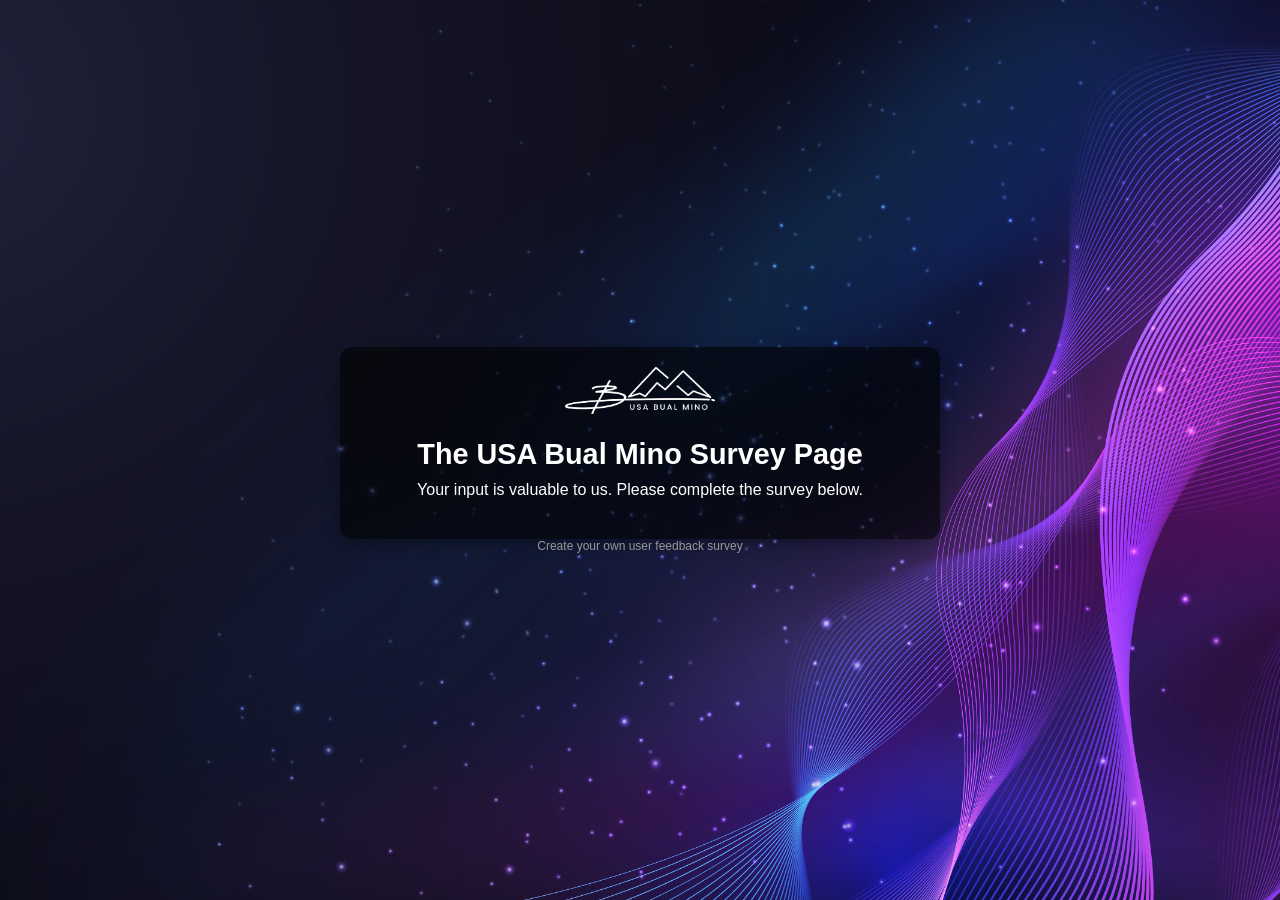
==== index.html @ 13983f92 "Rename Index.html to index.html" ====
<!DOCTYPE html>
<html lang="en">
<head>
    <meta charset="UTF-8">
    <meta name="viewport" content="width=device-width, initial-scale=1.0">
    <title>USA Bual Mino Survey</title>
    <link rel="stylesheet" href="styles.css">
</head>
<body>
    <div class="container">
        <img src="BMLogo.png" alt="USA Bual Mino Logo" class="logo">
        <h1>The USA Bual Mino Survey Page</h1>
        <p>Your input is valuable to us. Please complete the survey below.</p>
    
    </div>

    <script>
        (function(t, e, s, n) {
            var o, a, c;
            t.SMCX = t.SMCX || [];
            e.getElementById(n) || (o = e.getElementsByTagName(s),
            a = o[o.length - 1],
            c = e.createElement(s),
            c.type = "text/javascript",
            c.async = !0,
            c.id = n,
            c.src = "https://widget.surveymonkey.com/collect/website/js/tRaiETqnLgj758hTBazgd5o780mspMPKwElcYRC9bjp_2BZjy2VIRwnr7PS40MAtNE.js",
            a.parentNode.insertBefore(c, a))
        })(window, document, "script", "smcx-sdk");
    </script>
    <a style="font: 12px Helvetica, sans-serif; color: #999; text-decoration: none;" href="https://www.surveymonkey.com">Create your own user feedback survey</a>
</body>
</html>
---- styles.css ----
* {
    margin: 0;
    padding: 0;
    box-sizing: border-box;
    font-family: Arial, sans-serif;
}

body {
    background: url('BMBackground.png') no-repeat center center fixed;
    background-size: cover;
    display: flex;
    align-items: center;
    justify-content: center;
    height: 100vh;
    color: white;
    text-align: center;
    flex-direction: column;
}

.container {
    background: rgba(0, 0, 0, 0.6);
    border-radius: 12px;
    padding: 20px;
    width: 90%;
    max-width: 600px;
    box-shadow: 0 4px 15px rgba(0, 0, 0, 0.3);
}

.logo {
    width: 150px;
    margin: 0 auto 20px;
}

h1 {
    font-size: 1.8rem;
    margin-bottom: 10px;
}

p {
    font-size: 1rem;
    margin-bottom: 20px;
}

.survey-container {
    margin-top: 20px;
}

iframe {
    width: 100%;
    height: 500px;
    border: none;
    border-radius: 8px;
}

@media (max-width: 768px) {
    h1 {
        font-size: 1.5rem;
    }

    iframe {
        height: 400px;
    }
}

@media (max-width: 480px) {
    iframe {
        height: 300px;
    }
}
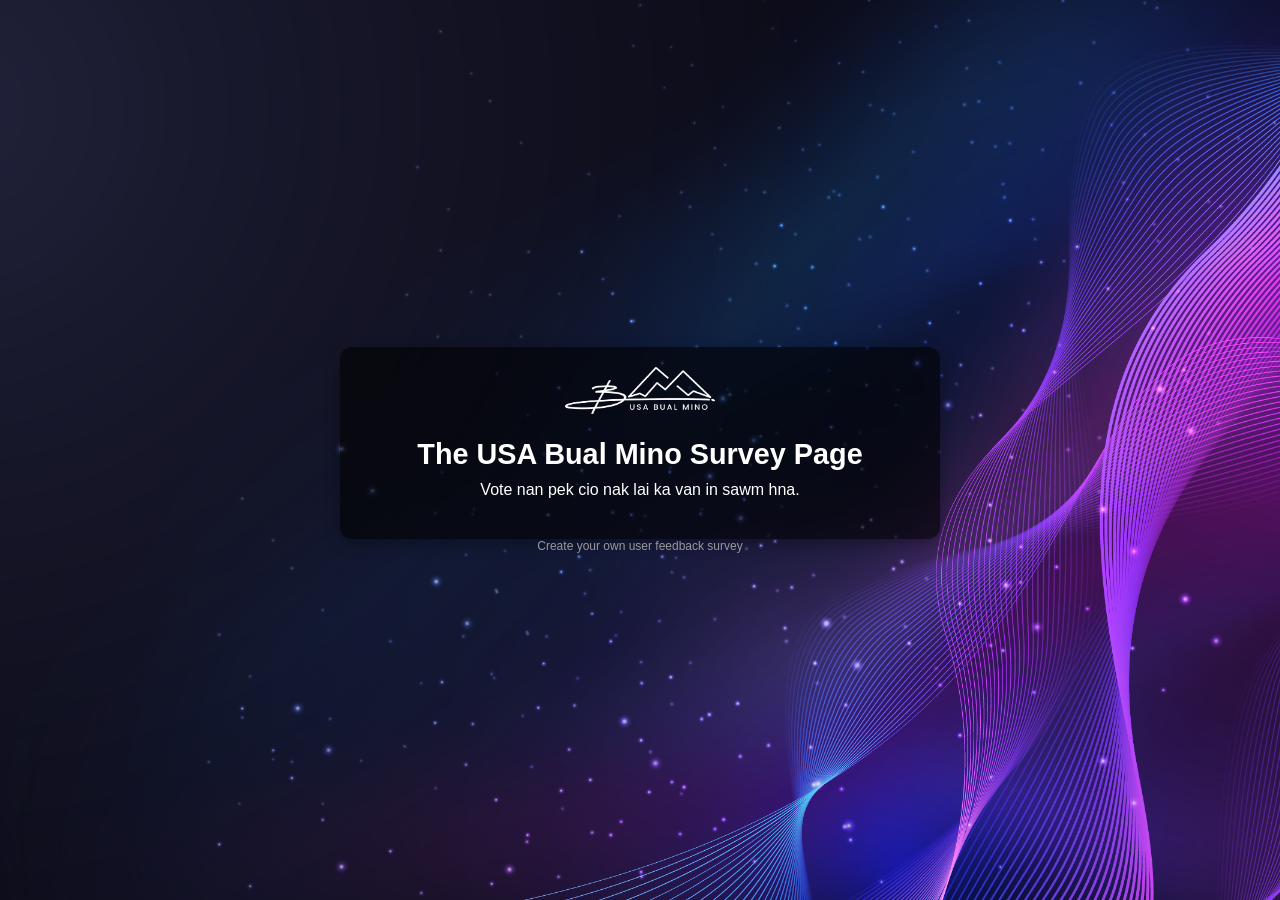
==== commit 6968f232: "Update index.html" ====
--- a/index.html
+++ b/index.html
@@ -10,7 +10,7 @@
     <div class="container">
         <img src="BMLogo.png" alt="USA Bual Mino Logo" class="logo">
         <h1>The USA Bual Mino Survey Page</h1>
-        <p>Your input is valuable to us. Please complete the survey below.</p>
+        <p>Vote nan pek cio nak lai ka van in sawm hna.</p>
     
     </div>
 
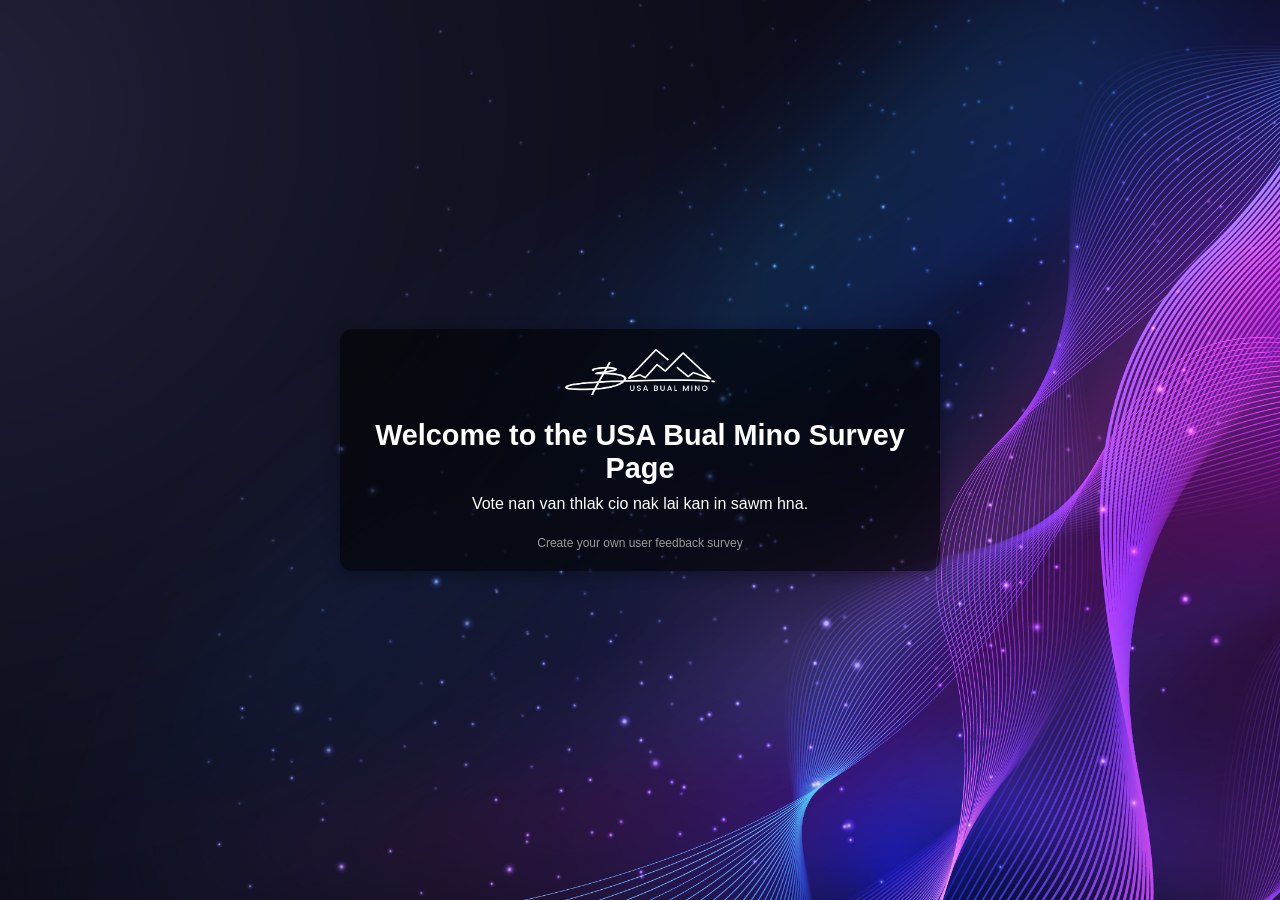
==== commit 726d5e4d: "Update index.html" ====
--- a/index.html
+++ b/index.html
@@ -8,9 +8,10 @@
 </head>
 <body>
     <div class="container">
-        <img src="BMLogo.png" alt="USA Bual Mino Logo" class="logo">
-        <h1>The USA Bual Mino Survey Page</h1>
-        <p>Vote nan pek cio nak lai ka van in sawm hna.</p>
+        <div class="header">
+            <img src="BMLogo.png" alt="USA Bual Mino Logo" class="logo">
+            <h1>Welcome to the USA Bual Mino Survey Page</h1>
+            <p>Vote nan van thlak cio nak lai kan in sawm hna.</p>
     
     </div>
 
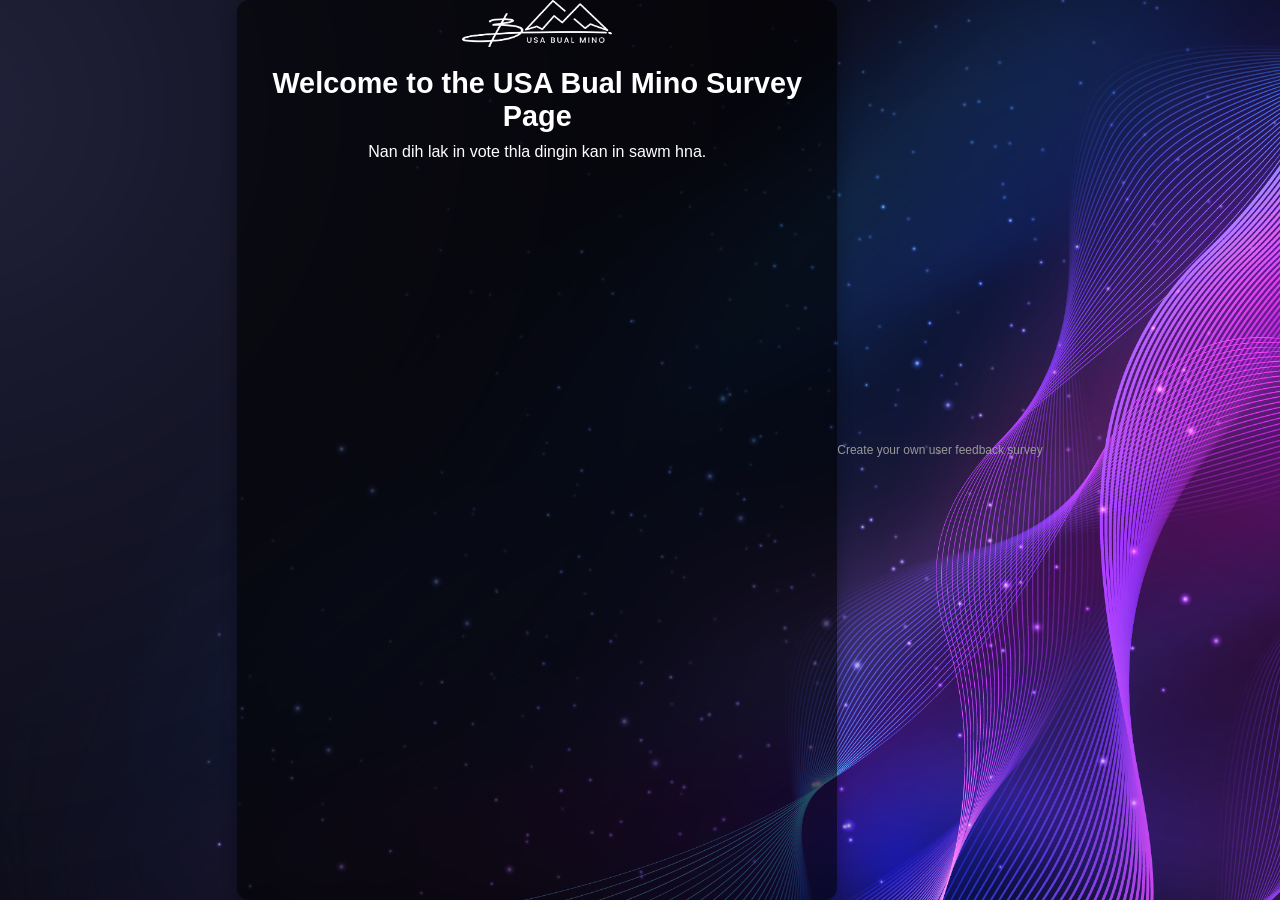
==== commit 97e1844b: "Update index.html" ====
--- a/index.html
+++ b/index.html
@@ -8,11 +8,9 @@
 </head>
 <body>
     <div class="container">
-        <div class="header">
-            <img src="BMLogo.png" alt="USA Bual Mino Logo" class="logo">
-            <h1>Welcome to the USA Bual Mino Survey Page</h1>
-            <p>Vote nan van thlak cio nak lai kan in sawm hna.</p>
-    
+        <img src="BMLogo.png" alt="USA Bual Mino Logo" class="logo">
+        <h1>Welcome to the USA Bual Mino Survey Page</h1>
+        <p>Nan dih lak in vote thla dingin kan in sawm hna.</p>
     </div>
 
     <script>
--- a/styles.css
+++ b/styles.css
@@ -14,16 +14,22 @@
     height: 100vh;
     color: white;
     text-align: center;
-    flex-direction: column;
 }
 
 .container {
-    background: rgba(0, 0, 0, 0.6);
-    border-radius: 12px;
-    padding: 20px;
+    display: flex;
+    flex-direction: column;
+    height: 100%;
     width: 90%;
     max-width: 600px;
     box-shadow: 0 4px 15px rgba(0, 0, 0, 0.3);
+    background: rgba(0, 0, 0, 0.6);
+    border-radius: 12px;
+    overflow: hidden;
+}
+
+.header {
+    padding: 20px;
 }
 
 .logo {
@@ -42,12 +48,15 @@
 }
 
 .survey-container {
-    margin-top: 20px;
+    flex-grow: 1;
+    display: flex;
+    align-items: center;
+    justify-content: center;
 }
 
 iframe {
     width: 100%;
-    height: 500px;
+    height: 100%;
     border: none;
     border-radius: 8px;
 }
@@ -56,14 +65,4 @@
     h1 {
         font-size: 1.5rem;
     }
-
-    iframe {
-        height: 400px;
-    }
 }
-
-@media (max-width: 480px) {
-    iframe {
-        height: 300px;
-    }
-}
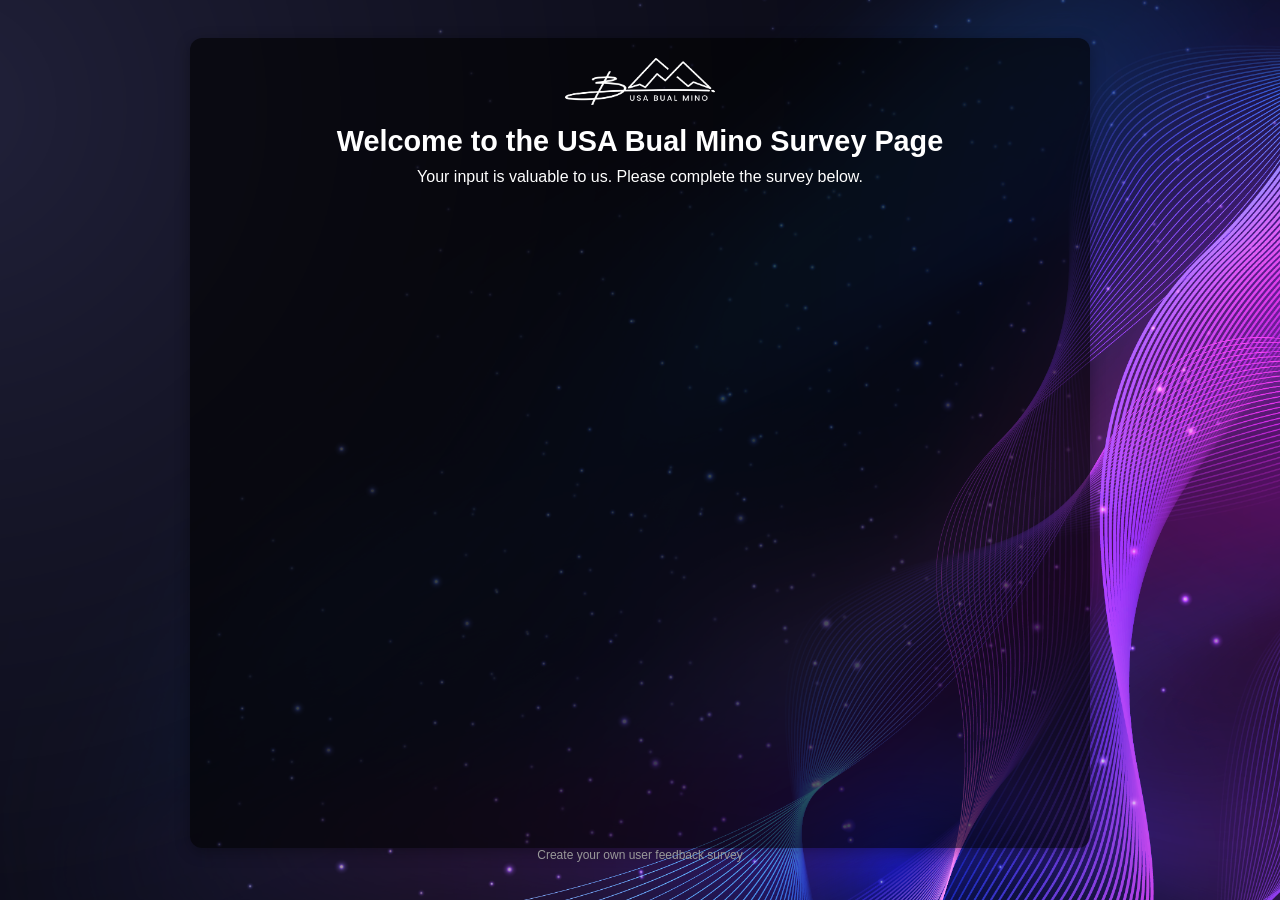
==== commit c9a65023: "Update index.html" ====
--- a/index.html
+++ b/index.html
@@ -10,7 +10,10 @@
     <div class="container">
         <img src="BMLogo.png" alt="USA Bual Mino Logo" class="logo">
         <h1>Welcome to the USA Bual Mino Survey Page</h1>
-        <p>Nan dih lak in vote thla dingin kan in sawm hna.</p>
+        <p>Your input is valuable to us. Please complete the survey below.</p>
+        <div class="survey-container">
+            <iframe src="https://www.surveymonkey.com/embed/your-survey-link"></iframe>
+        </div>
     </div>
 
     <script>
--- a/styles.css
+++ b/styles.css
@@ -14,22 +14,21 @@
     height: 100vh;
     color: white;
     text-align: center;
+    flex-direction: column;
+    overflow: hidden;
 }
 
 .container {
+    background: rgba(0, 0, 0, 0.6);
+    border-radius: 12px;
+    padding: 20px;
+    width: 90%;
+    max-width: 900px;
+    box-shadow: 0 4px 15px rgba(0, 0, 0, 0.3);
+    height: 90vh;
     display: flex;
     flex-direction: column;
-    height: 100%;
-    width: 90%;
-    max-width: 600px;
-    box-shadow: 0 4px 15px rgba(0, 0, 0, 0.3);
-    background: rgba(0, 0, 0, 0.6);
-    border-radius: 12px;
-    overflow: hidden;
-}
-
-.header {
-    padding: 20px;
+    justify-content: space-between;
 }
 
 .logo {
@@ -49,9 +48,7 @@
 
 .survey-container {
     flex-grow: 1;
-    display: flex;
-    align-items: center;
-    justify-content: center;
+    margin-top: 20px;
 }
 
 iframe {
@@ -66,3 +63,9 @@
         font-size: 1.5rem;
     }
 }
+
+@media (max-width: 480px) {
+    iframe {
+        height: 90%;
+    }
+}
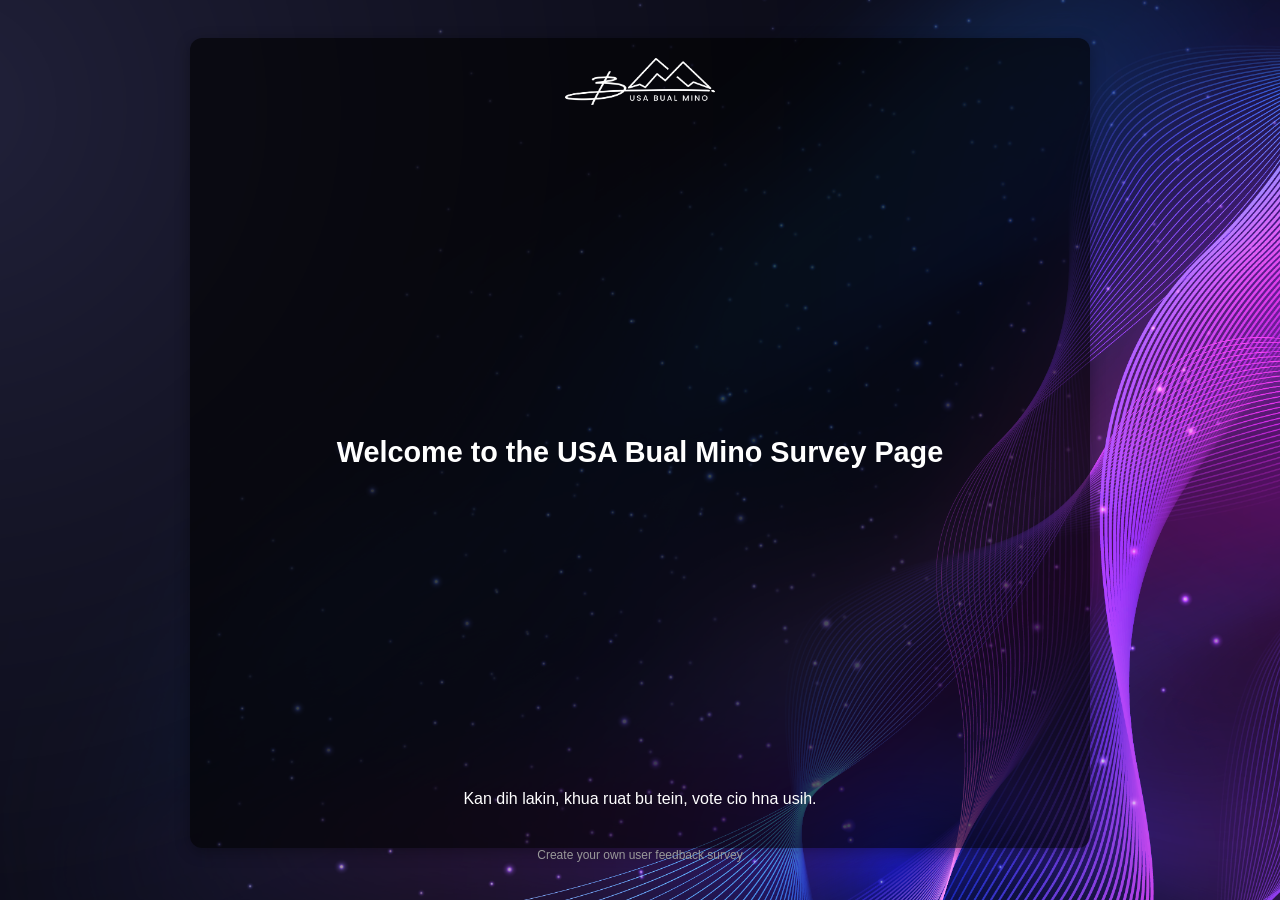
==== commit 04d2d1da: "Update index.html" ====
--- a/index.html
+++ b/index.html
@@ -10,10 +10,7 @@
     <div class="container">
         <img src="BMLogo.png" alt="USA Bual Mino Logo" class="logo">
         <h1>Welcome to the USA Bual Mino Survey Page</h1>
-        <p>Your input is valuable to us. Please complete the survey below.</p>
-        <div class="survey-container">
-            <iframe src="https://www.surveymonkey.com/embed/your-survey-link"></iframe>
-        </div>
+        <p>Kan dih lakin, khua ruat bu tein, vote cio hna usih.</p>
     </div>
 
     <script>
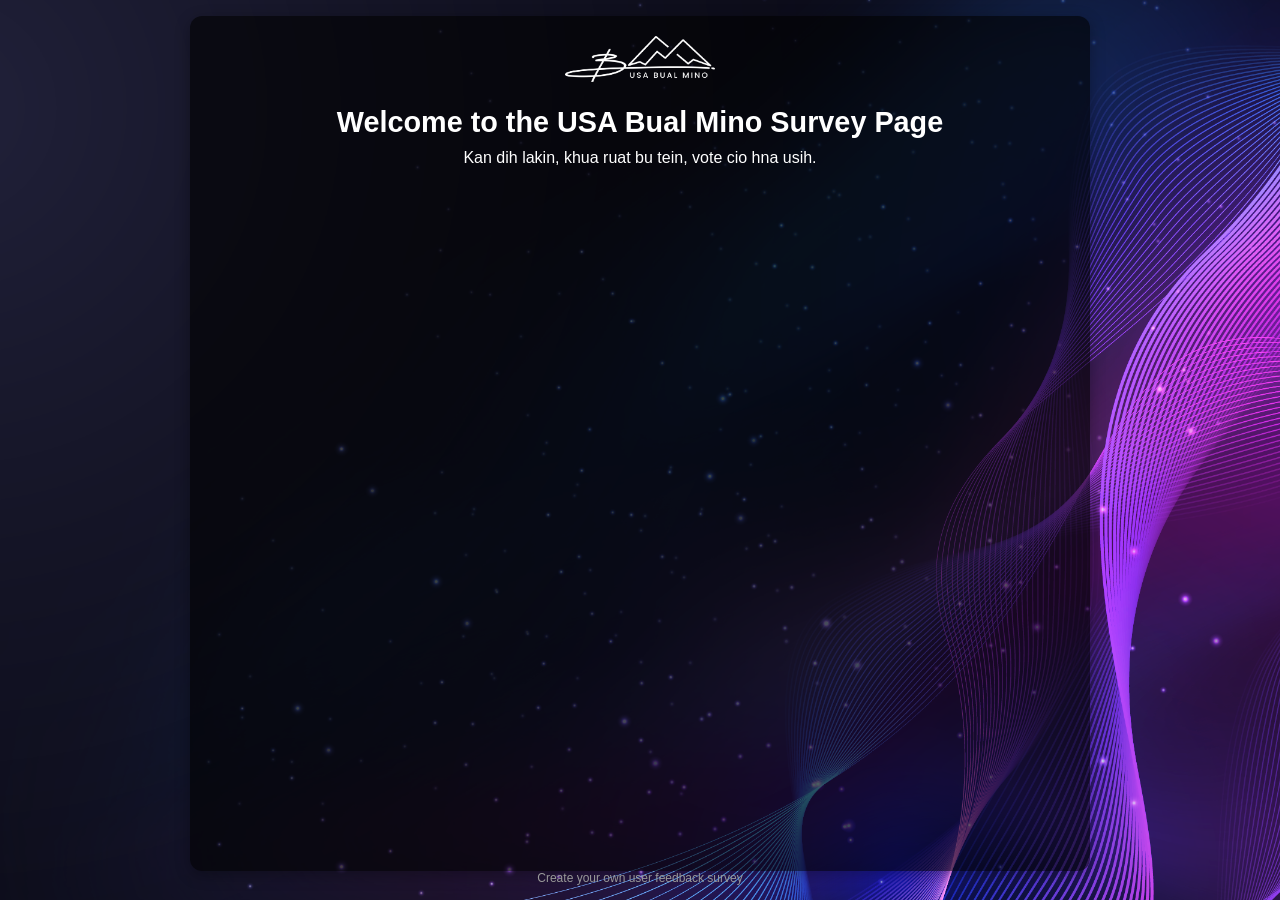
==== commit 70e274f5: "Update index.html" ====
--- a/index.html
+++ b/index.html
@@ -8,9 +8,12 @@
 </head>
 <body>
     <div class="container">
-        <img src="BMLogo.png" alt="USA Bual Mino Logo" class="logo">
-        <h1>Welcome to the USA Bual Mino Survey Page</h1>
-        <p>Kan dih lakin, khua ruat bu tein, vote cio hna usih.</p>
+        <header>
+            <img src="BMLogo.png" alt="USA Bual Mino Logo" class="logo">
+            <h1>Welcome to the USA Bual Mino Survey Page</h1>
+            <p>Kan dih lakin, khua ruat bu tein, vote cio hna usih.</p>
+        </header>
+
     </div>
 
     <script>
--- a/styles.css
+++ b/styles.css
@@ -25,7 +25,7 @@
     width: 90%;
     max-width: 900px;
     box-shadow: 0 4px 15px rgba(0, 0, 0, 0.3);
-    height: 90vh;
+    height: 95vh;
     display: flex;
     flex-direction: column;
     justify-content: space-between;
@@ -49,11 +49,13 @@
 .survey-container {
     flex-grow: 1;
     margin-top: 20px;
+    overflow: hidden;
 }
 
 iframe {
     width: 100%;
     height: 100%;
+    min-height: 650px;
     border: none;
     border-radius: 8px;
 }
@@ -62,10 +64,13 @@
     h1 {
         font-size: 1.5rem;
     }
+    iframe {
+        min-height: 500px;
+    }
 }
 
 @media (max-width: 480px) {
     iframe {
-        height: 90%;
+        min-height: 450px;
     }
 }
